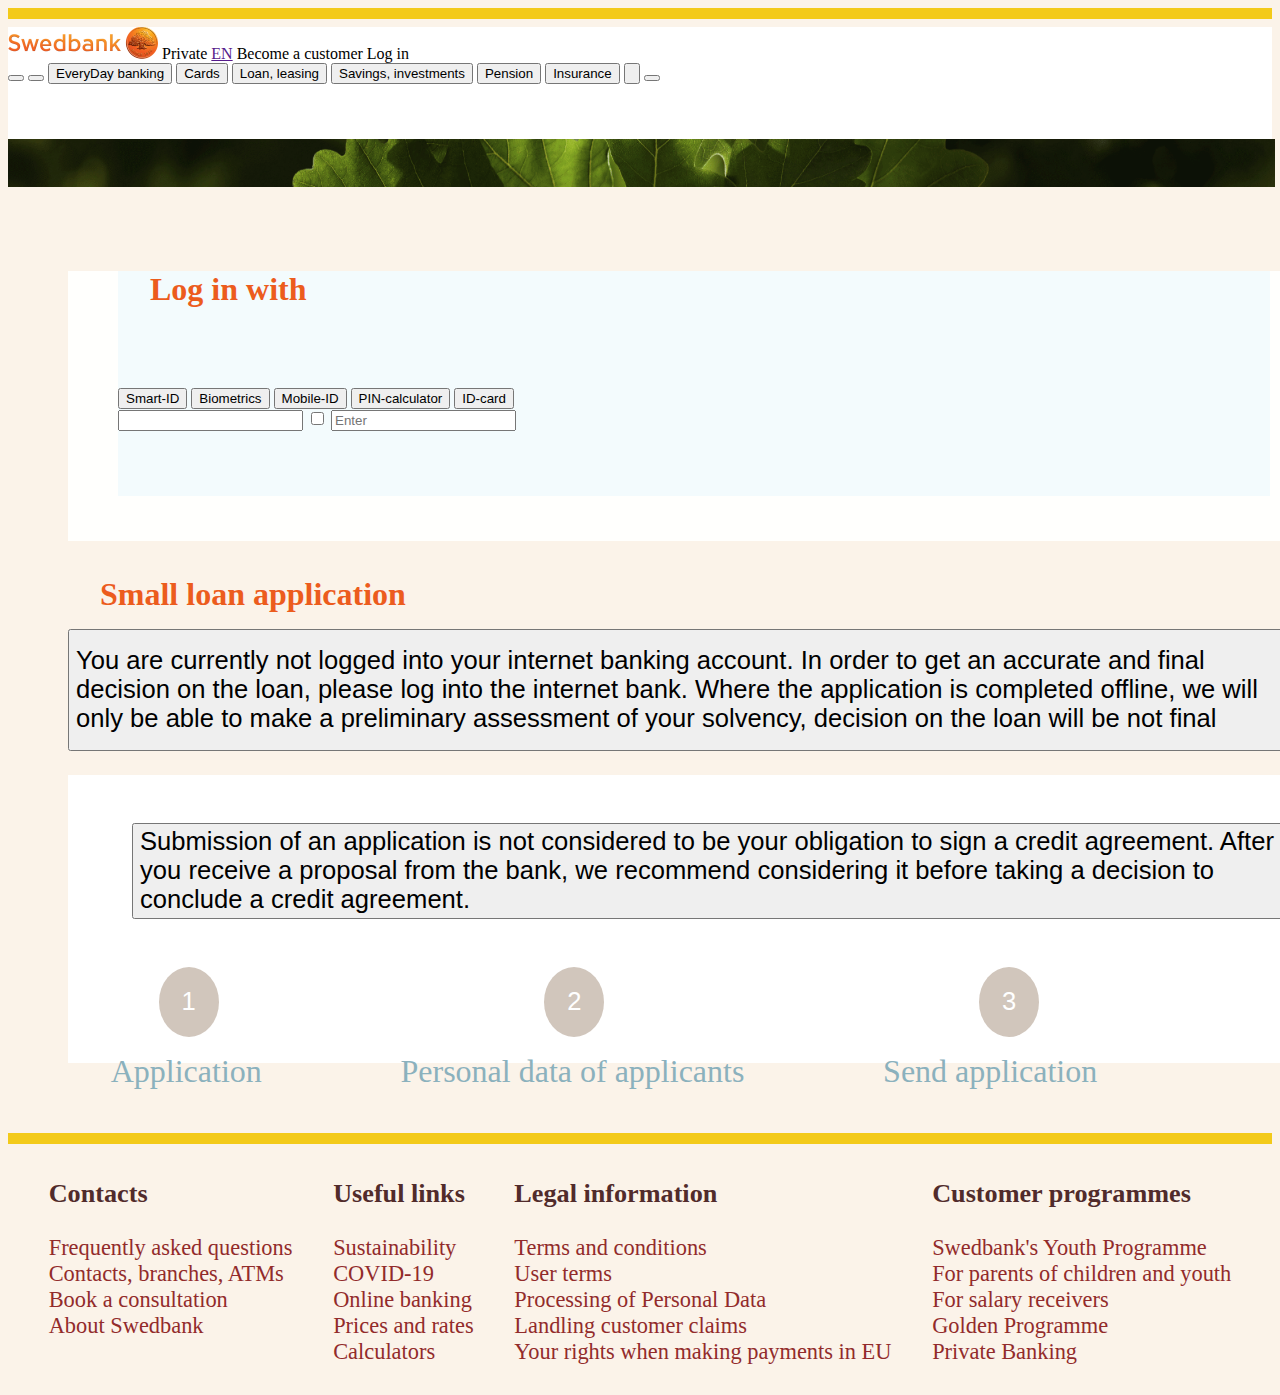
==== index.html @ 2b6616bb "project" ====
<!DOCTYPE html>
<html lang="en">
<head>
    <meta charset="UTF-8">
    <meta http-equiv="X-UA-Compatible" content="IE=edge">
    <meta name="viewport" content="width=device-width, initial-scale=1.0">
    <link rel="stylesheet" href="https://cdn.jsdelivr.net/npm/bootstrap@4.6.0/dist/css/bootstrap.min.css" 
    integrity="sha384-B0vP5xmATw1+K9KRQjQERJvTumQW0nPEzvF6L/Z6nronJ3oUOFUFpCjEUQouq2+l" crossorigin="anonymous">
    <link rel="stylesheet" href="index.css">
    <title>Document</title>
</head>
<body>
    <hr class = "hr1">
    <div class = "container_1">
        <a href="index.html"><img src="image/swedbank2.png" alt=""></a>
        <a>Private</a>
        
        <a href>EN</a>
        Become a customer 
        Log in
        <div class = "button">
            <!-- <div class = "row-sm-1" style = "background-color: red">noth</div>
            <div class = "row-sm-2" style = "background-color: pink">HIw</div> -->
            <button></button>
            <button></button>
            <button>EveryDay banking</button>
            <button>Cards</button>
            <button>Loan, leasing</button>
            <button>Savings, investments</button>
            <button>Pension</button>
            <button>Insurance</button>
            <button><img src="" alt=""></button>
            <button></button>
        </div>
    </div>
    <img src="image/bg-leaf-mobile.png" alt="leaf" class = "leaf-mobile">
    
    <div class = "login">
        <div class = "log">
            <h2>Log in with</h2>
            <button>Smart-ID</button>
            <button>Biometrics</button>
            <button>Mobile-ID</button>
            <button>PIN-calculator</button>
            <button>ID-card</button>
            <br>
            <input type="text">
            <input type="checkbox">
            <input type="text" placeholder = "Enter">
        </div>
            <h2>Small loan application</h2>
            <button class = "text1">You are currently not logged into your internet banking account. In order to get an accurate and final decision on the loan, please log into the internet bank. Where the application 
                is completed offline, we will only be able to make a preliminary assessment of your solvency, decision on the loan will be not final </button>
            
            <div class = "texts">  
                    <button class = "text2">Submission of an application is not considered to be your obligation to sign a credit agreement. After you receive a proposal from the bank, 
                        we recommend considering it before taking a decision to conclude a credit agreement.</button>
                <div class = application_btn>
                    <div class = apply>
                        <button class = "circle1">1</button><br>
                        <a href = "Applictaion.html" class = "txt1">Application</a>
                    </div>
            
                    <div class = "data">
                        <button class = "circle2">2</button> <br>
                        <a href = "Data.html" class = "txt2">Personal data of applicants </a>
                    </div>
                    <div class = "send">
                        <button class = "circle3">3</button><br>
                        <a href = "Send.html" class = "txt3">Send application</a>
                    </div>
                </div>
            </div>
        </div>
        <footer>
            <hr class = "hr2">
            <div class = "footer_display">
            <div>
                <h3>Contacts</h3>
                <dl>
                    <dt>Frequently asked questions</dt>
                    <dt>Contacts, branches, ATMs</dt>
                    <dt>Book a consultation</dt>
                    <dt>About Swedbank</dt>
                </dl>
            </div>
            <div>
                <h3>Useful links</h3>
                <dl>
                    <dt>Sustainability</dt>
                    <dt>COVID-19</dt>
                    <dt>Online banking</dt>
                    <dt>Prices and rates</dt>
                    <dt>Calculators</dt>
                </dl>
            </div>
            <div>
                <h3>Legal information</h3>
                <dl>
                    <dt>Terms and conditions</dt>
                    <dt>User terms</dt>
                    <dt>Processing of Personal Data</dt>
                    <dt>Landling customer claims</dt>
                    <dt>Your rights when making payments in EU</dt>
                </dl>
            </div>
            <div>
                <h3>Customer programmes</h3>
                <dl>
                    <dt>Swedbank's Youth Programme</dt>
                    <dt>For parents of children and youth</dt>
                    <dt>For salary receivers</dt>
                    <dt>Golden Programme</dt>
                    <dt>Private Banking</dt>
                </dl>
            </div>
            </div>
        </footer>
            
</body>
</html>
---- index.css ----
body {
    background-color: #fbf3e9;
}

.container_1{
    background-color: white;
    height: 7rem;
}
.leaf-mobile {
    height: 3rem;
    border: none;
    width: 99vw;
    
}
.login {
    background-color: #fffffd;
    margin: 20px 60px;
    height:30vh;
    width: 95vw;
}
.log {background-color: #f3fbfd;
    height: 25vh;
    width: 90vw;
    margin: 40px 50px;
}
h2 { 
    color: #ec5c1d;
    font-weight: bold;
    font-size:2rem;
    margin: 5rem 2rem;
}
.text1 {
    height: 7.6rem;
    width: 95vw;
    font-size: 1.6rem;
    text-align: left;
    margin-top: -4rem; 
    }
.texts {
    background-color: white;
    height: 32vh;
    margin-top: 1.5rem;
}
.text2 {
    height: 6rem;
    width: 90vw;
    font-size: 1.6rem;
    text-align: left;
    margin: 3rem 4rem; 
}
.application_btn {
    display: flex;
    justify-content: space-evenly;
}
.application_btn .txt1 { 
    text-decoration: none;
    color: #8bb1bd;
    position: relative;
    right: 3rem;
    top: 1rem;
    font-size: 2rem;
}
.data {
    margin-left: 9rem;
}
.application_btn .txt2 {
    text-decoration: none;
    color: #8bb1bd;
    position: relative;
    right: 9rem;
    top: 1rem;
    font-size: 2rem; 
}
.application_btn .txt3 {
    text-decoration: none;
    color: #8bb1bd;
    position: relative;
    right: 6rem;
    top: 1rem;
    font-size: 2rem;
}
.application_btn button:hover {
    background-color: #f9d10c;
}
.circle1{
    background-color:#d1c6bc;
    height:70px;
    width:60px;
    border-radius: 50%;
    border: none;
    color: white;
    font-size: 1.6rem;
}
.circle2{
    background-color:#d1c6bc;
    height:70px;
    width:60px;
    border-radius: 50%;
    border: none;
    color: white;
    font-size: 1.6rem;
}
.circle3{
    background-color:#d1c6bc;
    height:70px;
    width:60px;
    border-radius: 50%;
    border: none;
    color: white;
    font-size: 1.6rem;
}
.hr1 {
    background-color: #f3ca1a;
    height: 0.7rem;
    border: none;
    margin-top: 0.4rem;
    /* width: 98vw; */
}
.hr2 {
    background-color: #f3ca1a;
    height: 0.7rem;
    border: none;
    /* width: 98vw; */
    margin-top:37rem;
}
.footer_display {
    display: flex;
    justify-content: space-evenly;
    font-weight: bold;
    font-size: 1.4rem;
}
h3 {
    font-weight: bold;
    color: #512b2b;

}
dt {
    font-weight: normal;
    color: #922b2b;
}
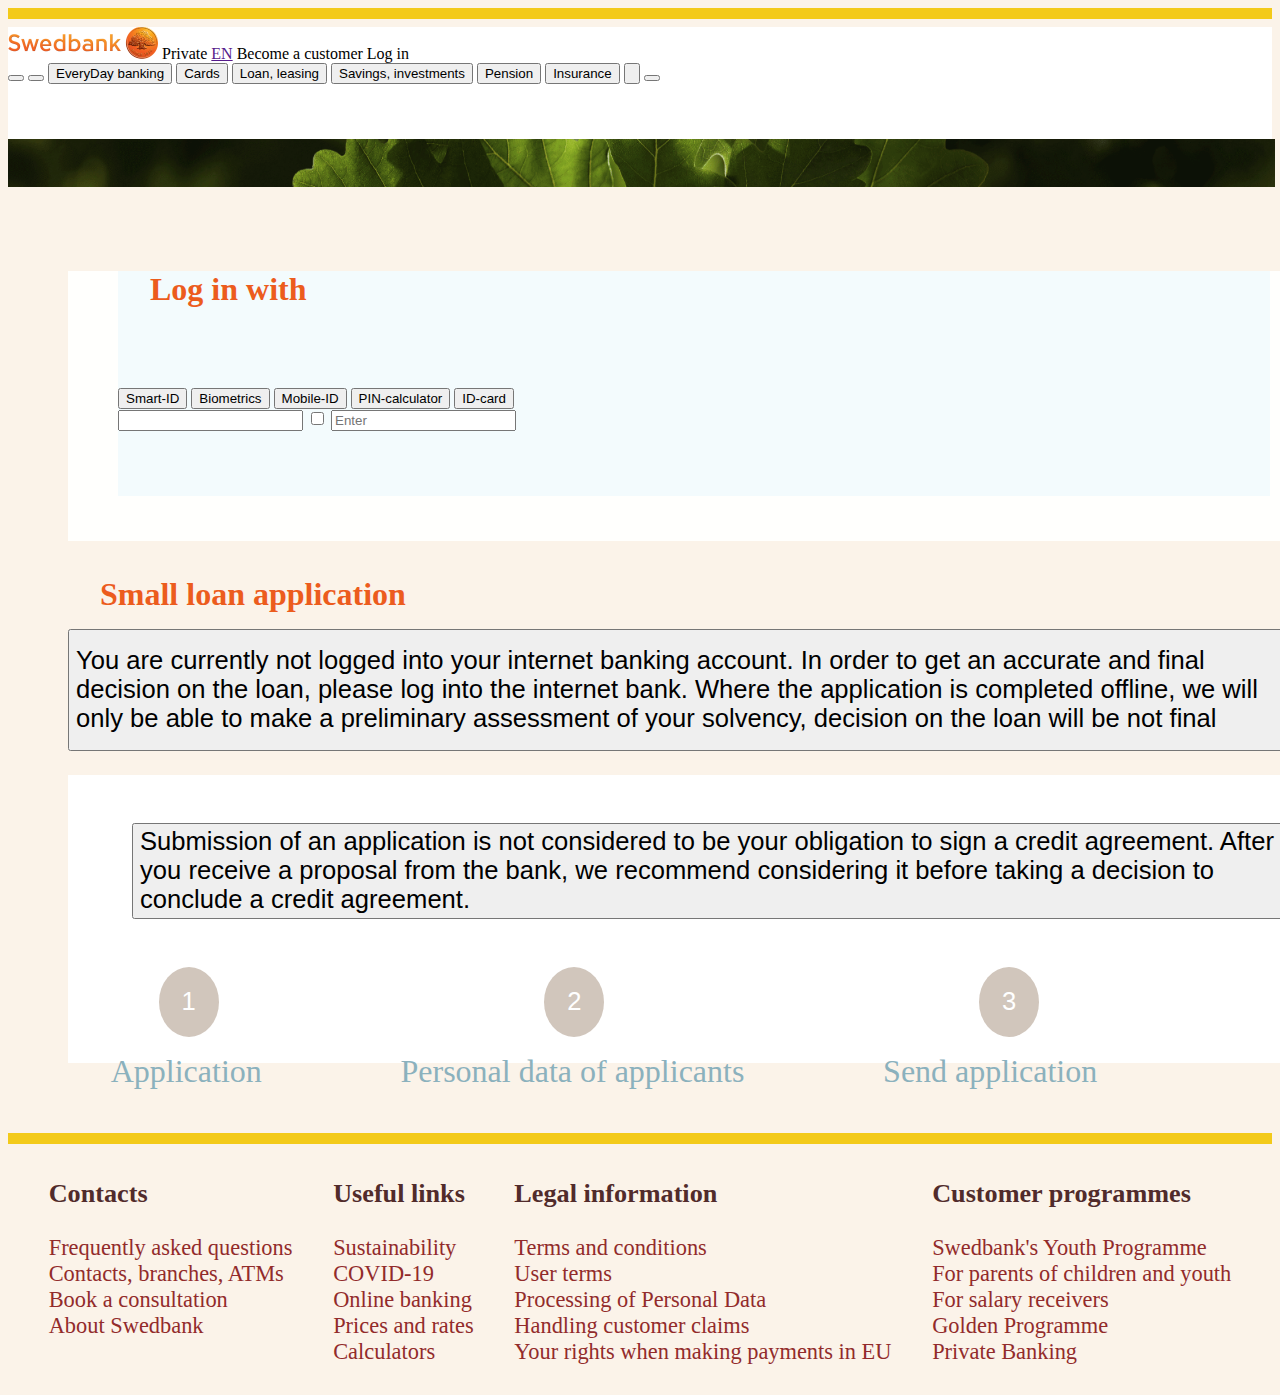
==== commit 9e193000: "up" ====
--- a/index.html
+++ b/index.html
@@ -100,7 +100,7 @@
                     <dt>Terms and conditions</dt>
                     <dt>User terms</dt>
                     <dt>Processing of Personal Data</dt>
-                    <dt>Landling customer claims</dt>
+                    <dt>Handling customer claims</dt>
                     <dt>Your rights when making payments in EU</dt>
                 </dl>
             </div>
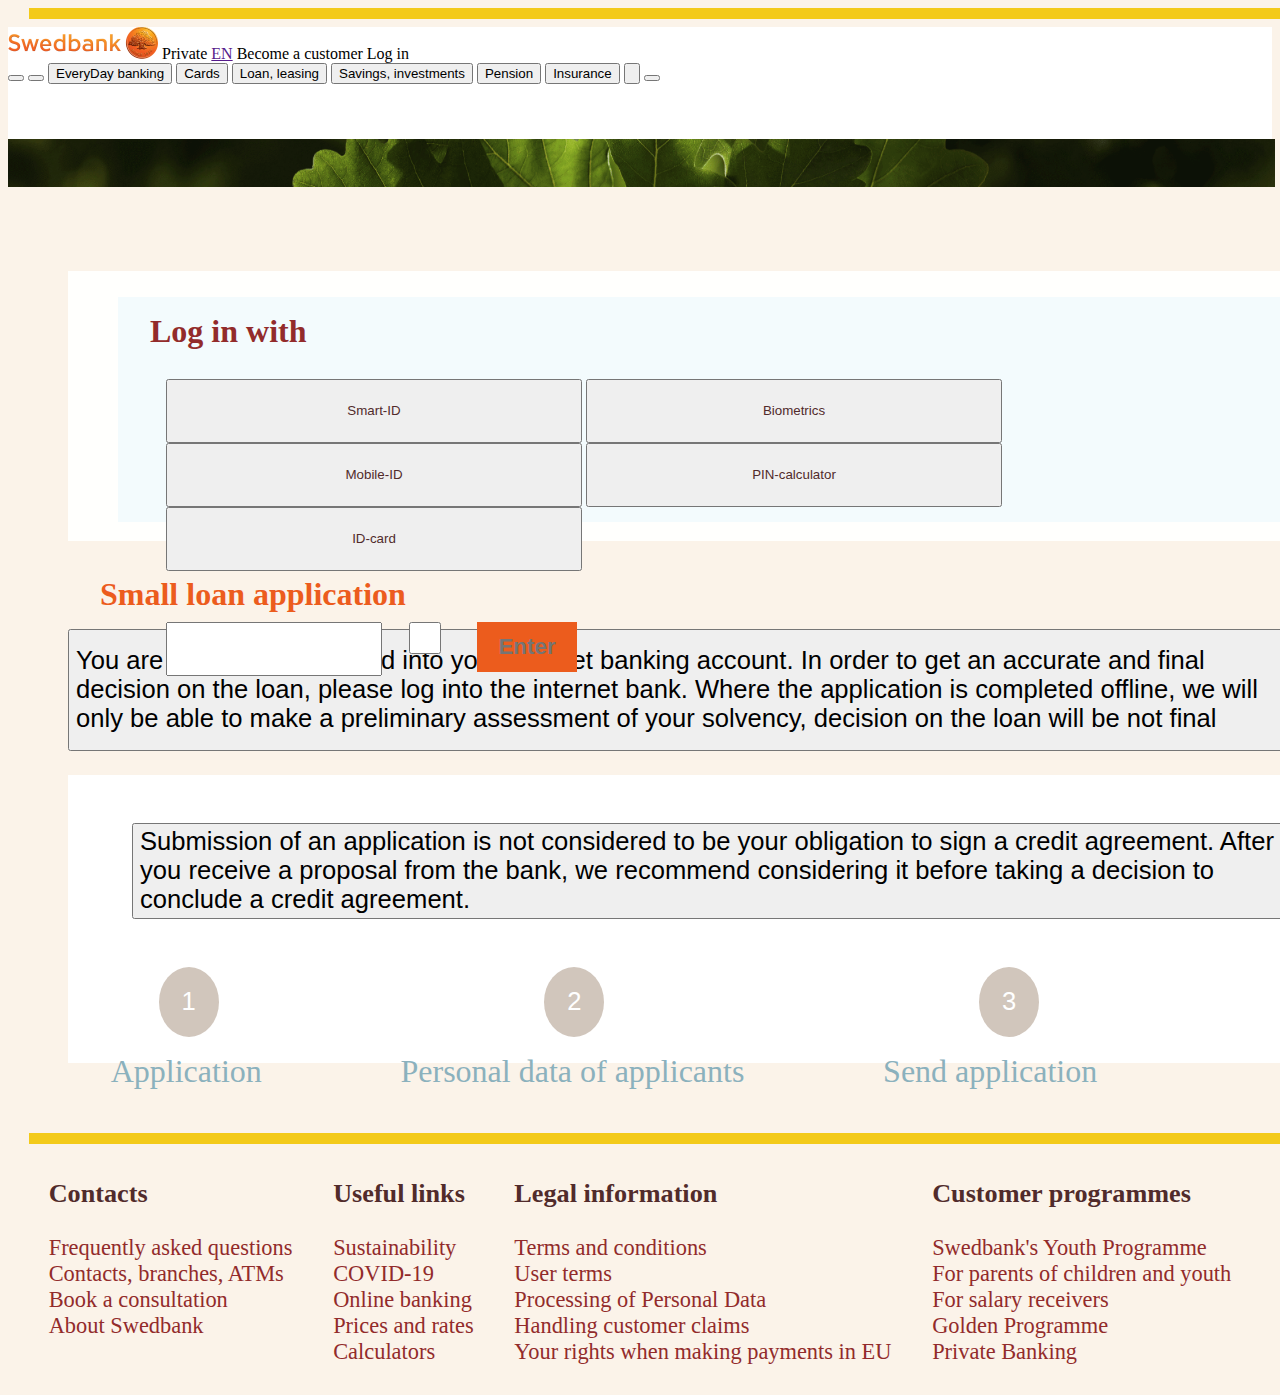
==== commit 7bfab368: "update" ====
--- a/index.html
+++ b/index.html
@@ -44,9 +44,9 @@
             <button>PIN-calculator</button>
             <button>ID-card</button>
             <br>
-            <input type="text">
-            <input type="checkbox">
-            <input type="text" placeholder = "Enter">
+            <input type="text" id = "empty">
+            <input type="checkbox" id = "check">
+            <input type="text" id = "enter" placeholder = "Enter">
         </div>
             <h2>Small loan application</h2>
             <button class = "text1">You are currently not logged into your internet banking account. In order to get an accurate and final decision on the loan, please log into the internet bank. Where the application 
--- a/index.css
+++ b/index.css
@@ -18,10 +18,50 @@
     height:30vh;
     width: 95vw;
 }
-.log {background-color: #f3fbfd;
+.log {
+    background-color: #f3fbfd;
     height: 25vh;
-    width: 90vw;
+    width: 91vw;
     margin: 40px 50px;
+    position: relative;
+    top: 1.6rem;
+}
+.log h2 {
+    color: #922b2b;
+    position: relative;
+    top: 1rem;
+}
+.log button {
+    width: 26rem;
+    height: 4rem;
+    position: relative;
+    left: 3rem;
+    bottom: 2.2rem;
+    color: #512b2b
+}
+.log button:hover{
+    background-color:#f3ca1a;
+}
+.log #empty{
+    height: 3rem;
+    position: relative;
+    left: 3rem;
+}
+#check {
+    position: relative;
+    left: -1.3rem;
+}
+#enter {
+    position: relative;
+    left: -5rem;
+    height: 3rem;
+    width: 6rem;
+    text-align: center;
+    color: #ffffff;
+    background-color: #ec5c1d;
+    border: none;
+    font-weight: bold;
+    font-size: 1.4rem;
 }
 h2 { 
     color: #ec5c1d;
@@ -114,13 +154,13 @@
     height: 0.7rem;
     border: none;
     margin-top: 0.4rem;
-    /* width: 98vw; */
+    width: 98vw;
 }
 .hr2 {
     background-color: #f3ca1a;
     height: 0.7rem;
     border: none;
-    /* width: 98vw; */
+    width: 98vw;
     margin-top:37rem;
 }
 .footer_display {
@@ -132,9 +172,115 @@
 h3 {
     font-weight: bold;
     color: #512b2b;
-
 }
 dt {
     font-weight: normal;
     color: #922b2b;
+}
+.contain_section {
+    height: 80vh;
+    width: 90vw;
+    background-color: #ffffff;
+    margin: 40px 80px;
+}
+hr {
+    margin-left: 1.3rem;
+    width: 87vw;
+    color: #f7f7f7;
+}
+.hr3 {
+    background-color: #f3ca1a;
+    height: 0.7rem;
+    border: none;
+    width: 98vw;
+    margin-top:20rem;
+}
+.btn1 {
+    background-color: #fdf9f6;
+    height: 15vh;
+    width: 90vw; 
+    margin-top: 4.3rem;
+    position: relative;
+    right: 2rem;
+}
+.contains_section .btn1 {
+    background-color: #fdf9f6;
+    height: 15vh;
+    width: 90vw; 
+    margin-top: 9.6rem;
+    position: relative;
+    left: 0.01rem;
+}
+.btn2 {
+    height: 4rem;
+    width: 8rem;
+    background-color: #d5baad;
+    color: #947658;
+    font-weight: bold;
+    font-size: 1.5rem;
+    border: none;
+    margin: 3rem 3.4rem;
+}
+.btn3 {
+    height: 4rem;
+    width: 16rem;
+    background-color: #f36d03;
+    color: #ffc573;
+    font-weight: bold;
+    font-size: 1.5rem;
+    border: none;
+    margin-left: 100rem;
+}
+.hr4 {
+    background-color: #f3ca1a;
+    height: 0.7rem;
+    border: none;
+    width: 98vw;
+    margin-top: 5rem;
+}
+.contain_section div {
+    line-height: 7rem;
+    margin-left: 2rem;
+    font-size: 1.6rem;
+}
+.contain_section span {
+    position: absolute;
+    right: 85rem;
+}
+.contains_section {
+    height: 110vh;
+    width: 90vw;
+    background-color: #ffffff;
+    margin: 50px 99px;
+}
+.contain_section h2 {
+    color: #512b2b;
+    font-weight: bold;
+    font-size:2rem;
+    position: relative;
+    top: 3rem;
+}
+.contains_section h3 {
+    padding: 1rem 2rem;
+    color: #512b2b;
+}
+.contains_section span {
+    color: red;
+    margin-left:1rem;
+}
+label {
+    position: relative;
+    left: 35rem;
+    margin-top: 1rem;
+}
+input {
+    position: relative;
+    left: 38rem;
+    height: 2rem;
+    width: 13rem;
+    margin-top: 1rem; 
+}
+p{
+    font-size: 1.2rem;
+    margin: 2rem 2rem;
 }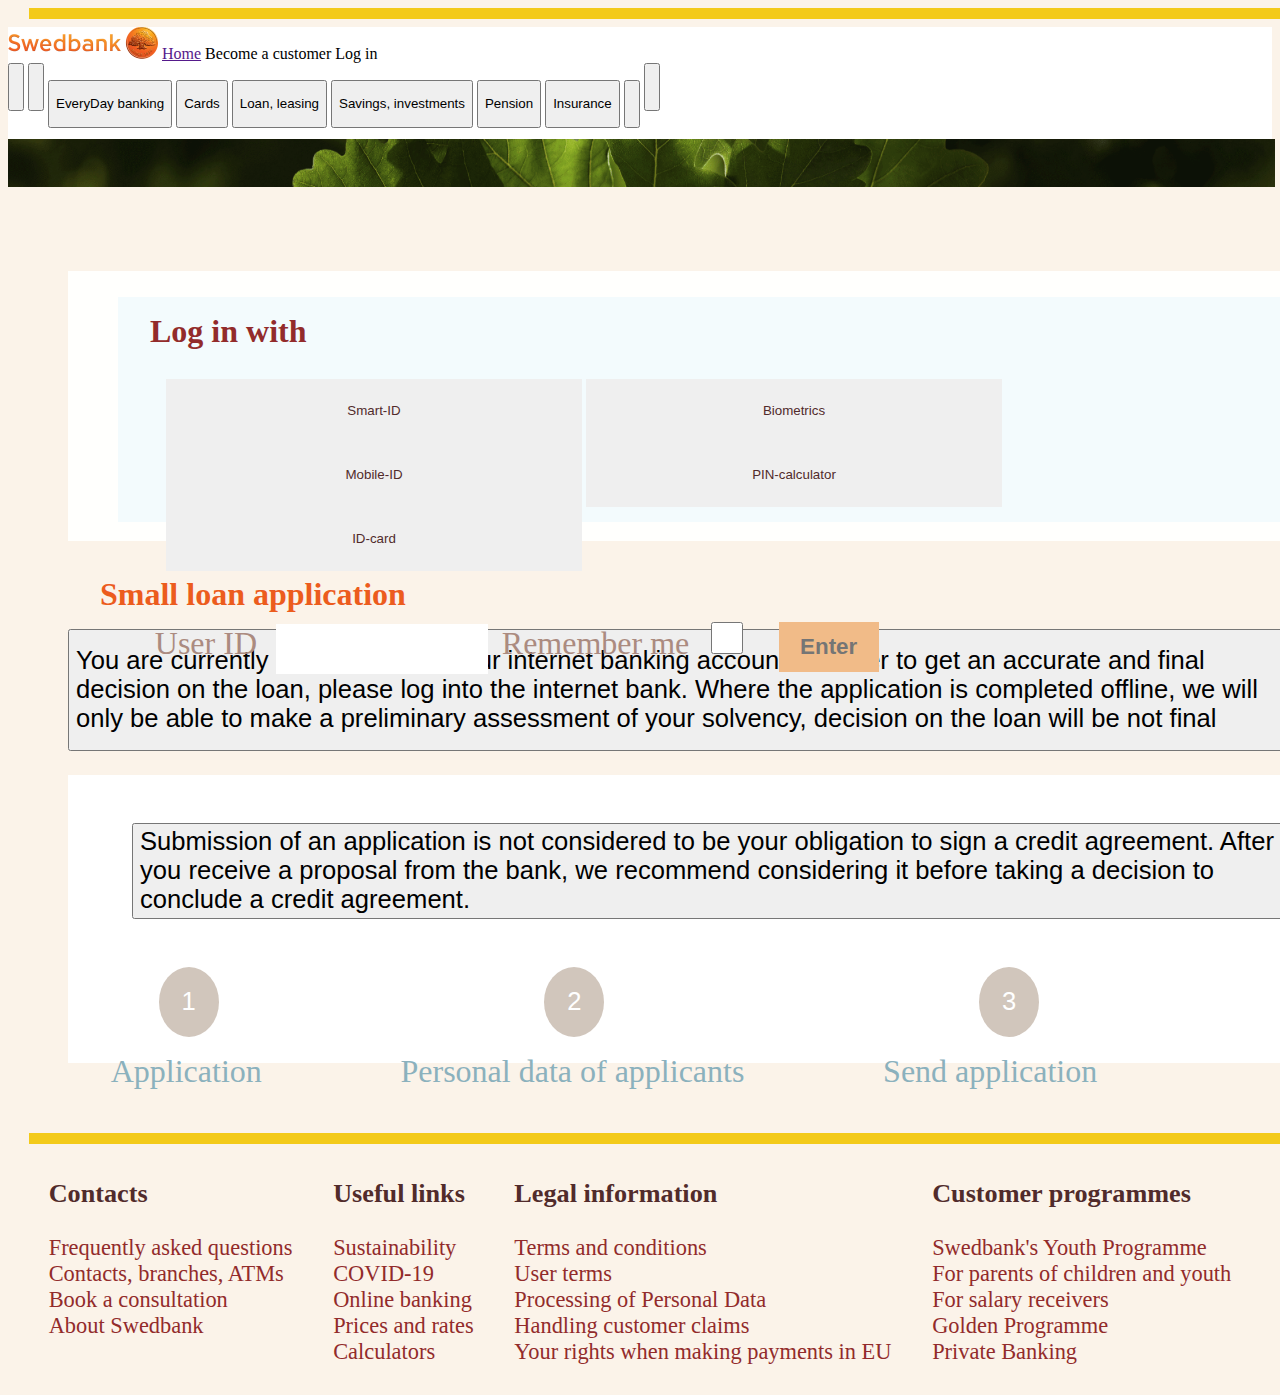
==== commit e338e429: "update" ====
--- a/index.html
+++ b/index.html
@@ -12,15 +12,14 @@
 <body>
     <hr class = "hr1">
     <div class = "container_1">
-        <a href="index.html"><img src="image/swedbank2.png" alt=""></a>
-        <a>Private</a>
-        
-        <a href>EN</a>
-        Become a customer 
-        Log in
-        <div class = "button">
-            <!-- <div class = "row-sm-1" style = "background-color: red">noth</div>
-            <div class = "row-sm-2" style = "background-color: pink">HIw</div> -->
+        <div class = "ref">
+            <a href="index.html"><img src="image/swedbank2.png" alt=""></a>
+            
+            <a href>Home</a>
+            Become a customer 
+            Log in
+        </div>
+        <div class = "button1">
             <button></button>
             <button></button>
             <button>EveryDay banking</button>
@@ -44,7 +43,13 @@
             <button>PIN-calculator</button>
             <button>ID-card</button>
             <br>
+            <label class = "id">
+                User ID
+            </label>
             <input type="text" id = "empty">
+            <label class = "me"> 
+                Remember me
+            </label>
             <input type="checkbox" id = "check">
             <input type="text" id = "enter" placeholder = "Enter">
         </div>
--- a/index.css
+++ b/index.css
@@ -5,6 +5,9 @@
 .container_1{
     background-color: white;
     height: 7rem;
+}
+.container_1 .button1 button{
+    height:3rem;
 }
 .leaf-mobile {
     height: 3rem;
@@ -37,15 +40,30 @@
     position: relative;
     left: 3rem;
     bottom: 2.2rem;
-    color: #512b2b
+    color: #512b2b;
+    border: none;
 }
 .log button:hover{
-    background-color:#f3ca1a;
+    background-color:#fbd100;
+
+}
+.id {
+    color: #ab8b80;
+    font-size: 2rem;
+    position: relative;
+    left: 2.3rem;
+}
+.me {
+    color: #ab8b80;
+    font-size: 2rem;
+    position: relative;
+    left: 3.6rem;
 }
 .log #empty{
     height: 3rem;
     position: relative;
     left: 3rem;
+    border: 1px;
 }
 #check {
     position: relative;
@@ -57,8 +75,8 @@
     height: 3rem;
     width: 6rem;
     text-align: center;
-    color: #ffffff;
-    background-color: #ec5c1d;
+    color: #fff9f2;
+    background-color: #f1bb88;
     border: none;
     font-weight: bold;
     font-size: 1.4rem;
@@ -214,8 +232,8 @@
 .btn2 {
     height: 4rem;
     width: 8rem;
-    background-color: #d5baad;
-    color: #947658;
+    background-color: #d6ba9f;
+    color: #7b5555;
     font-weight: bold;
     font-size: 1.5rem;
     border: none;
